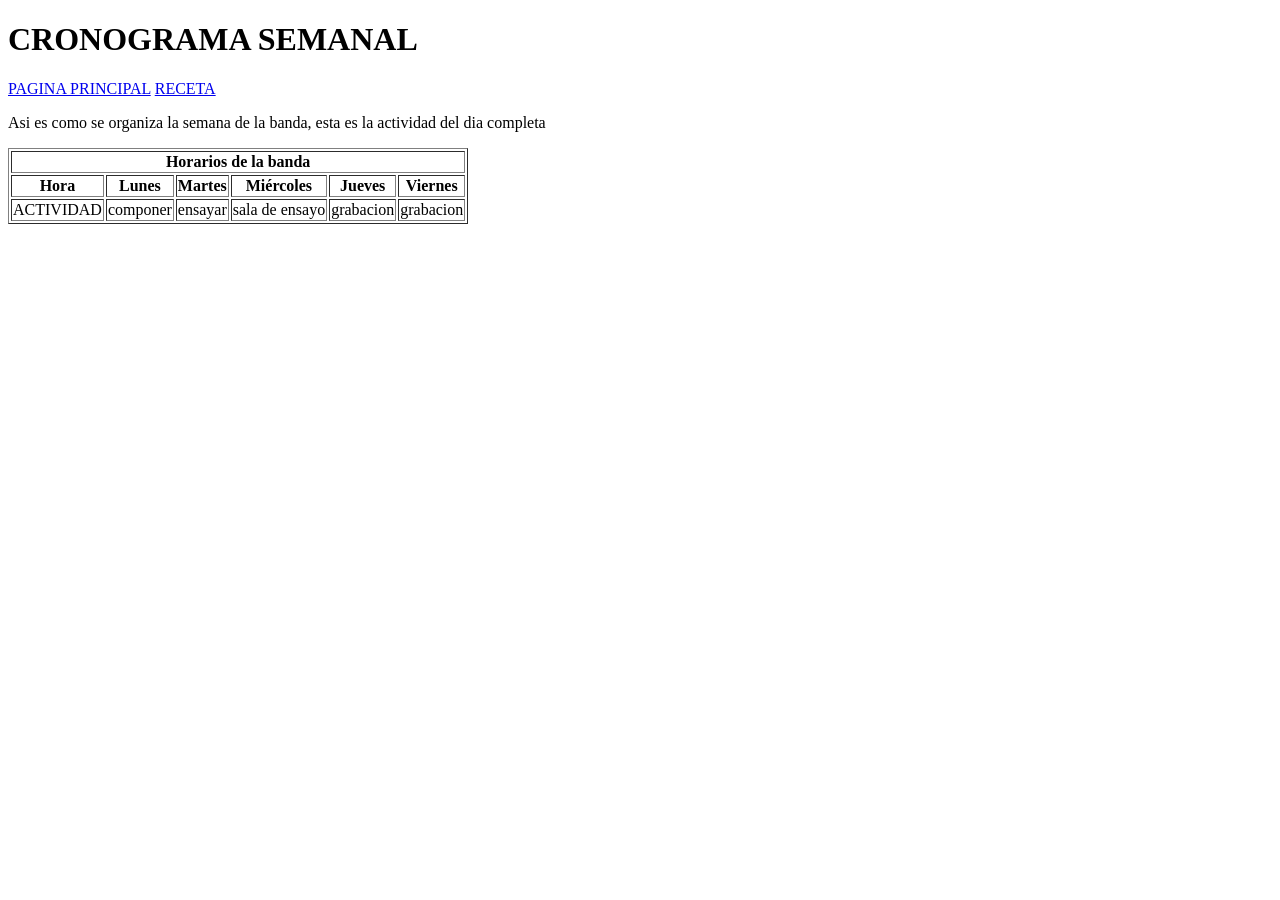
==== horario.html @ b24e3853 "se agrego el archivo horario.html" ====
<!DOCTYPE html>
<html lang="en">
<head>
    <meta charset="UTF-8">
    <meta name="viewport" content="width=device-width, initial-scale=1.0">
    <title>HORARIOS</title>
</head>
<body>
    <h1>CRONOGRAMA SEMANAL</h1>
    <nav>
  <a href="index.html">PAGINA PRINCIPAL</a>
  <a href="receta.html">RECETA</a>
    </nav>
    <p>Asi es como se organiza la semana de la banda, esta es la actividad del dia completa</p>
    <table border="1">
  
  <tr>
    <th colspan="6">Horarios de la banda</th>
  </tr>

  
  <tr>
    <th>Hora</th>
    <th>Lunes</th>
    <th>Martes</th>
    <th>Miércoles</th>
    <th>Jueves</th>
    <th>Viernes</th>
  </tr>

  
  <tr>
    <td><n>ACTIVIDAD</n></td>
    <td>componer</td><td>ensayar</td><td>sala de ensayo</td><td>grabacion</td><td>grabacion</td>
  </tr>
  
    
</body>
</html>
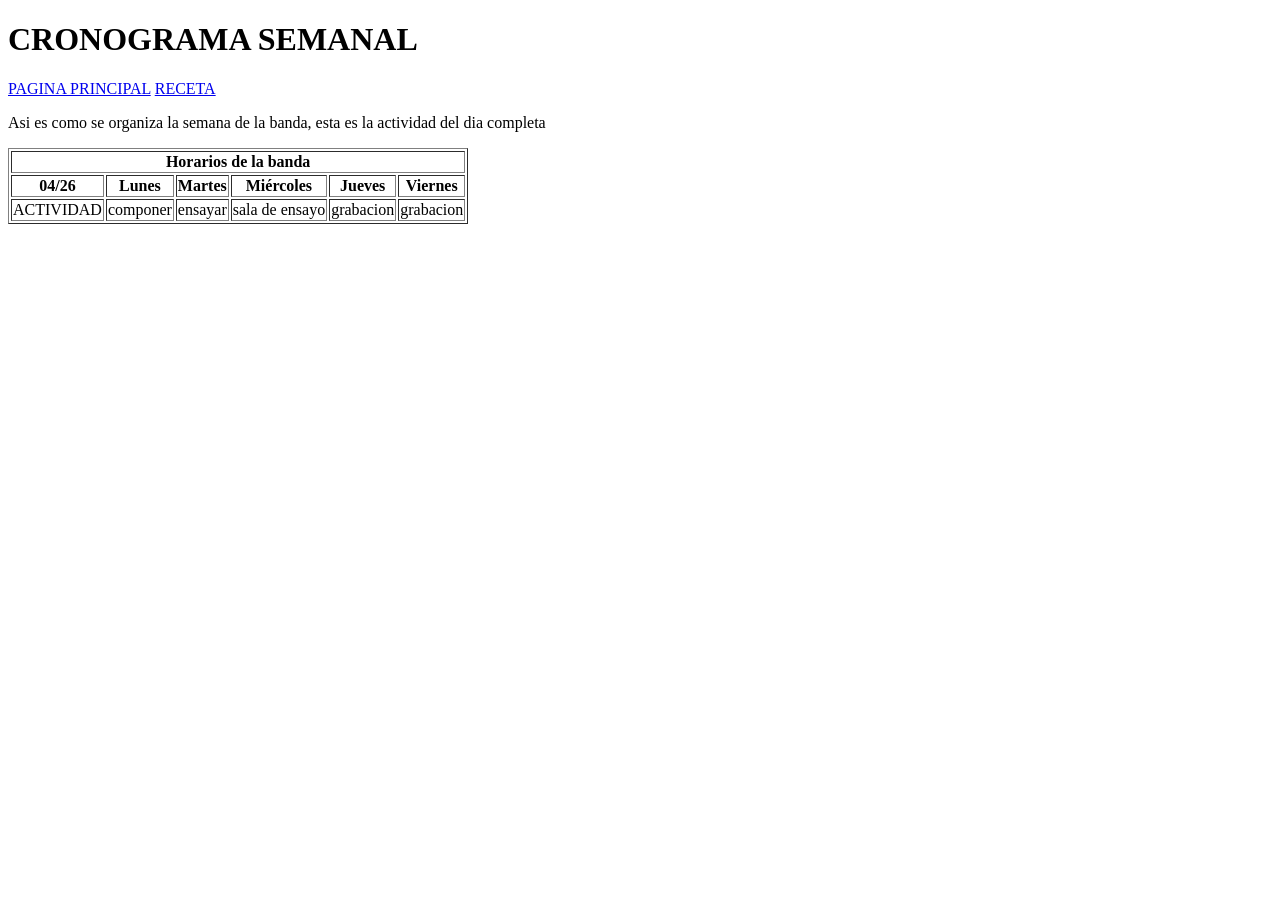
==== commit d0bdf5d0: "se modifico el horario.html" ====
--- a/horario.html
+++ b/horario.html
@@ -3,6 +3,7 @@
 <head>
     <meta charset="UTF-8">
     <meta name="viewport" content="width=device-width, initial-scale=1.0">
+    <link rel="stylesheet" href="style.css">
     <title>HORARIOS</title>
 </head>
 <body>
@@ -20,7 +21,7 @@
 
   
   <tr>
-    <th>Hora</th>
+    <th>04/26</th>
     <th>Lunes</th>
     <th>Martes</th>
     <th>Miércoles</th>
